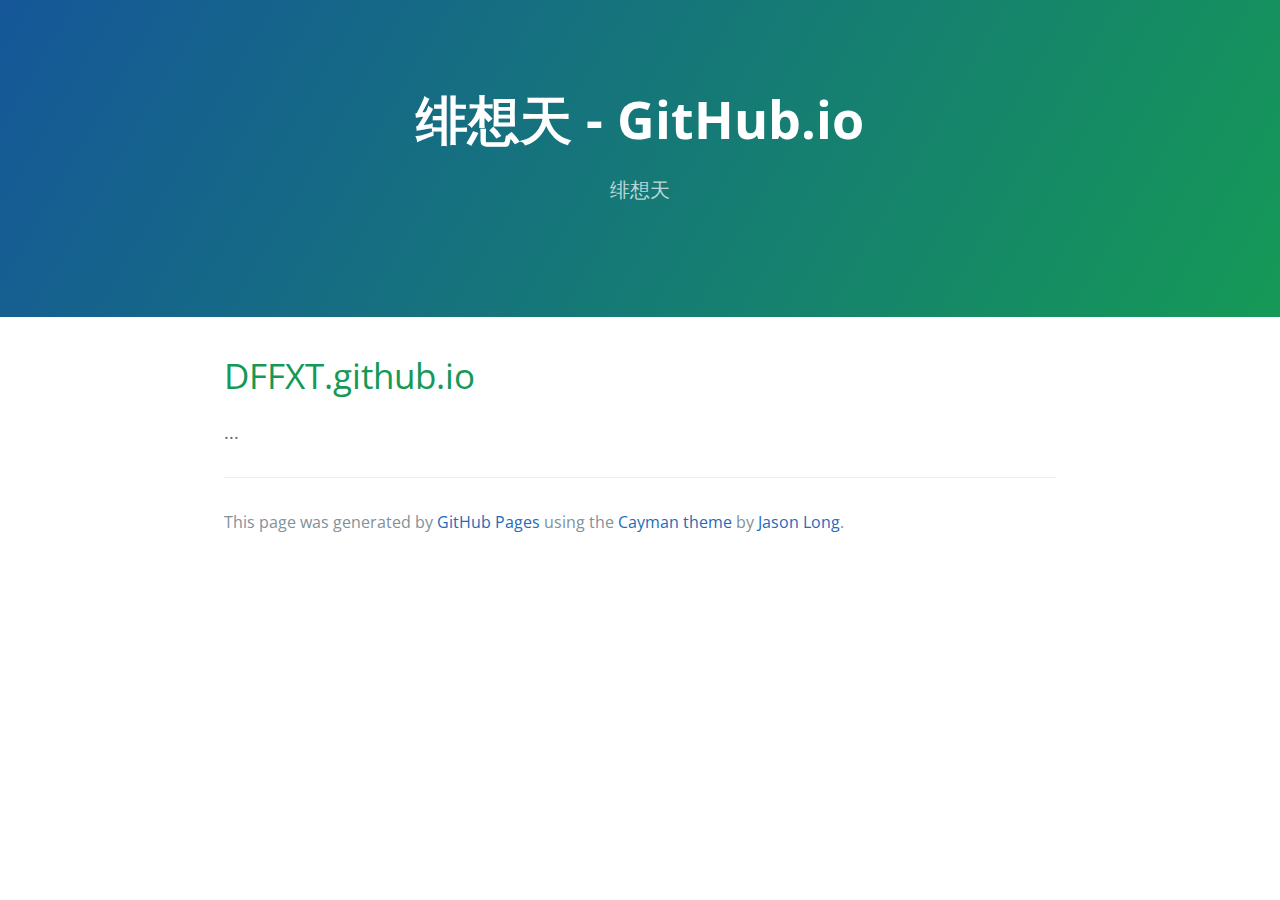
==== index.html @ b94e3736 "Replace master branch with page content via GitHub" ====
<!DOCTYPE html>
<html lang="en-us">
  <head>
    <meta charset="UTF-8">
    <title>绯想天 - GitHub.io by DFFXT</title>
    <meta name="viewport" content="width=device-width, initial-scale=1">
    <link rel="stylesheet" type="text/css" href="stylesheets/normalize.css" media="screen">
    <link href='https://fonts.googleapis.com/css?family=Open+Sans:400,700' rel='stylesheet' type='text/css'>
    <link rel="stylesheet" type="text/css" href="stylesheets/stylesheet.css" media="screen">
    <link rel="stylesheet" type="text/css" href="stylesheets/github-light.css" media="screen">
  </head>
  <body>
    <section class="page-header">
      <h1 class="project-name">绯想天 - GitHub.io</h1>
      <h2 class="project-tagline">绯想天</h2>
    </section>

    <section class="main-content">
      <h1>
<a id="dffxtgithubio" class="anchor" href="#dffxtgithubio" aria-hidden="true"><span aria-hidden="true" class="octicon octicon-link"></span></a>DFFXT.github.io</h1>

<p>...</p>

      <footer class="site-footer">

        <span class="site-footer-credits">This page was generated by <a href="https://pages.github.com">GitHub Pages</a> using the <a href="https://github.com/jasonlong/cayman-theme">Cayman theme</a> by <a href="https://twitter.com/jasonlong">Jason Long</a>.</span>
      </footer>

    </section>

  
  </body>
</html>
---- stylesheets/stylesheet.css ----
* {
  box-sizing: border-box; }

body {
  padding: 0;
  margin: 0;
  font-family: "Open Sans", "Helvetica Neue", Helvetica, Arial, sans-serif;
  font-size: 16px;
  line-height: 1.5;
  color: #606c71; }

a {
  color: #1e6bb8;
  text-decoration: none; }
  a:hover {
    text-decoration: underline; }

.btn {
  display: inline-block;
  margin-bottom: 1rem;
  color: rgba(255, 255, 255, 0.7);
  background-color: rgba(255, 255, 255, 0.08);
  border-color: rgba(255, 255, 255, 0.2);
  border-style: solid;
  border-width: 1px;
  border-radius: 0.3rem;
  transition: color 0.2s, background-color 0.2s, border-color 0.2s; }
  .btn + .btn {
    margin-left: 1rem; }

.btn:hover {
  color: rgba(255, 255, 255, 0.8);
  text-decoration: none;
  background-color: rgba(255, 255, 255, 0.2);
  border-color: rgba(255, 255, 255, 0.3); }

@media screen and (min-width: 64em) {
  .btn {
    padding: 0.75rem 1rem; } }

@media screen and (min-width: 42em) and (max-width: 64em) {
  .btn {
    padding: 0.6rem 0.9rem;
    font-size: 0.9rem; } }

@media screen and (max-width: 42em) {
  .btn {
    display: block;
    width: 100%;
    padding: 0.75rem;
    font-size: 0.9rem; }
    .btn + .btn {
      margin-top: 1rem;
      margin-left: 0; } }

.page-header {
  color: #fff;
  text-align: center;
  background-color: #159957;
  background-image: linear-gradient(120deg, #155799, #159957); }

@media screen and (min-width: 64em) {
  .page-header {
    padding: 5rem 6rem; } }

@media screen and (min-width: 42em) and (max-width: 64em) {
  .page-header {
    padding: 3rem 4rem; } }

@media screen and (max-width: 42em) {
  .page-header {
    padding: 2rem 1rem; } }

.project-name {
  margin-top: 0;
  margin-bottom: 0.1rem; }

@media screen and (min-width: 64em) {
  .project-name {
    font-size: 3.25rem; } }

@media screen and (min-width: 42em) and (max-width: 64em) {
  .project-name {
    font-size: 2.25rem; } }

@media screen and (max-width: 42em) {
  .project-name {
    font-size: 1.75rem; } }

.project-tagline {
  margin-bottom: 2rem;
  font-weight: normal;
  opacity: 0.7; }

@media screen and (min-width: 64em) {
  .project-tagline {
    font-size: 1.25rem; } }

@media screen and (min-width: 42em) and (max-width: 64em) {
  .project-tagline {
    font-size: 1.15rem; } }

@media screen and (max-width: 42em) {
  .project-tagline {
    font-size: 1rem; } }

.main-content :first-child {
  margin-top: 0; }
.main-content img {
  max-width: 100%; }
.main-content h1, .main-content h2, .main-content h3, .main-content h4, .main-content h5, .main-content h6 {
  margin-top: 2rem;
  margin-bottom: 1rem;
  font-weight: normal;
  color: #159957; }
.main-content p {
  margin-bottom: 1em; }
.main-content code {
  padding: 2px 4px;
  font-family: Consolas, "Liberation Mono", Menlo, Courier, monospace;
  font-size: 0.9rem;
  color: #383e41;
  background-color: #f3f6fa;
  border-radius: 0.3rem; }
.main-content pre {
  padding: 0.8rem;
  margin-top: 0;
  margin-bottom: 1rem;
  font: 1rem Consolas, "Liberation Mono", Menlo, Courier, monospace;
  color: #567482;
  word-wrap: normal;
  background-color: #f3f6fa;
  border: solid 1px #dce6f0;
  border-radius: 0.3rem; }
  .main-content pre > code {
    padding: 0;
    margin: 0;
    font-size: 0.9rem;
    color: #567482;
    word-break: normal;
    white-space: pre;
    background: transparent;
    border: 0; }
.main-content .highlight {
  margin-bottom: 1rem; }
  .main-content .highlight pre {
    margin-bottom: 0;
    word-break: normal; }
.main-content .highlight pre, .main-content pre {
  padding: 0.8rem;
  overflow: auto;
  font-size: 0.9rem;
  line-height: 1.45;
  border-radius: 0.3rem; }
.main-content pre code, .main-content pre tt {
  display: inline;
  max-width: initial;
  padding: 0;
  margin: 0;
  overflow: initial;
  line-height: inherit;
  word-wrap: normal;
  background-color: transparent;
  border: 0; }
  .main-content pre code:before, .main-content pre code:after, .main-content pre tt:before, .main-content pre tt:after {
    content: normal; }
.main-content ul, .main-content ol {
  margin-top: 0; }
.main-content blockquote {
  padding: 0 1rem;
  margin-left: 0;
  color: #819198;
  border-left: 0.3rem solid #dce6f0; }
  .main-content blockquote > :first-child {
    margin-top: 0; }
  .main-content blockquote > :last-child {
    margin-bottom: 0; }
.main-content table {
  display: block;
  width: 100%;
  overflow: auto;
  word-break: normal;
  word-break: keep-all; }
  .main-content table th {
    font-weight: bold; }
  .main-content table th, .main-content table td {
    padding: 0.5rem 1rem;
    border: 1px solid #e9ebec; }
.main-content dl {
  padding: 0; }
  .main-content dl dt {
    padding: 0;
    margin-top: 1rem;
    font-size: 1rem;
    font-weight: bold; }
  .main-content dl dd {
    padding: 0;
    margin-bottom: 1rem; }
.main-content hr {
  height: 2px;
  padding: 0;
  margin: 1rem 0;
  background-color: #eff0f1;
  border: 0; }

@media screen and (min-width: 64em) {
  .main-content {
    max-width: 64rem;
    padding: 2rem 6rem;
    margin: 0 auto;
    font-size: 1.1rem; } }

@media screen and (min-width: 42em) and (max-width: 64em) {
  .main-content {
    padding: 2rem 4rem;
    font-size: 1.1rem; } }

@media screen and (max-width: 42em) {
  .main-content {
    padding: 2rem 1rem;
    font-size: 1rem; } }

.site-footer {
  padding-top: 2rem;
  margin-top: 2rem;
  border-top: solid 1px #eff0f1; }

.site-footer-owner {
  display: block;
  font-weight: bold; }

.site-footer-credits {
  color: #819198; }

@media screen and (min-width: 64em) {
  .site-footer {
    font-size: 1rem; } }

@media screen and (min-width: 42em) and (max-width: 64em) {
  .site-footer {
    font-size: 1rem; } }

@media screen and (max-width: 42em) {
  .site-footer {
    font-size: 0.9rem; } }
---- stylesheets/github-light.css ----
/*
The MIT License (MIT)

Copyright (c) 2016 GitHub, Inc.

Permission is hereby granted, free of charge, to any person obtaining a copy
of this software and associated documentation files (the "Software"), to deal
in the Software without restriction, including without limitation the rights
to use, copy, modify, merge, publish, distribute, sublicense, and/or sell
copies of the Software, and to permit persons to whom the Software is
furnished to do so, subject to the following conditions:

The above copyright notice and this permission notice shall be included in all
copies or substantial portions of the Software.

THE SOFTWARE IS PROVIDED "AS IS", WITHOUT WARRANTY OF ANY KIND, EXPRESS OR
IMPLIED, INCLUDING BUT NOT LIMITED TO THE WARRANTIES OF MERCHANTABILITY,
FITNESS FOR A PARTICULAR PURPOSE AND NONINFRINGEMENT. IN NO EVENT SHALL THE
AUTHORS OR COPYRIGHT HOLDERS BE LIABLE FOR ANY CLAIM, DAMAGES OR OTHER
LIABILITY, WHETHER IN AN ACTION OF CONTRACT, TORT OR OTHERWISE, ARISING FROM,
OUT OF OR IN CONNECTION WITH THE SOFTWARE OR THE USE OR OTHER DEALINGS IN THE
SOFTWARE.

*/

.pl-c /* comment */ {
  color: #969896;
}

.pl-c1 /* constant, variable.other.constant, support, meta.property-name, support.constant, support.variable, meta.module-reference, markup.raw, meta.diff.header */,
.pl-s .pl-v /* string variable */ {
  color: #0086b3;
}

.pl-e /* entity */,
.pl-en /* entity.name */ {
  color: #795da3;
}

.pl-smi /* variable.parameter.function, storage.modifier.package, storage.modifier.import, storage.type.java, variable.other */,
.pl-s .pl-s1 /* string source */ {
  color: #333;
}

.pl-ent /* entity.name.tag */ {
  color: #63a35c;
}

.pl-k /* keyword, storage, storage.type */ {
  color: #a71d5d;
}

.pl-s /* string */,
.pl-pds /* punctuation.definition.string, string.regexp.character-class */,
.pl-s .pl-pse .pl-s1 /* string punctuation.section.embedded source */,
.pl-sr /* string.regexp */,
.pl-sr .pl-cce /* string.regexp constant.character.escape */,
.pl-sr .pl-sre /* string.regexp source.ruby.embedded */,
.pl-sr .pl-sra /* string.regexp string.regexp.arbitrary-repitition */ {
  color: #183691;
}

.pl-v /* variable */ {
  color: #ed6a43;
}

.pl-id /* invalid.deprecated */ {
  color: #b52a1d;
}

.pl-ii /* invalid.illegal */ {
  color: #f8f8f8;
  background-color: #b52a1d;
}

.pl-sr .pl-cce /* string.regexp constant.character.escape */ {
  font-weight: bold;
  color: #63a35c;
}

.pl-ml /* markup.list */ {
  color: #693a17;
}

.pl-mh /* markup.heading */,
.pl-mh .pl-en /* markup.heading entity.name */,
.pl-ms /* meta.separator */ {
  font-weight: bold;
  color: #1d3e81;
}

.pl-mq /* markup.quote */ {
  color: #008080;
}

.pl-mi /* markup.italic */ {
  font-style: italic;
  color: #333;
}

.pl-mb /* markup.bold */ {
  font-weight: bold;
  color: #333;
}

.pl-md /* markup.deleted, meta.diff.header.from-file */ {
  color: #bd2c00;
  background-color: #ffecec;
}

.pl-mi1 /* markup.inserted, meta.diff.header.to-file */ {
  color: #55a532;
  background-color: #eaffea;
}

.pl-mdr /* meta.diff.range */ {
  font-weight: bold;
  color: #795da3;
}

.pl-mo /* meta.output */ {
  color: #1d3e81;
}
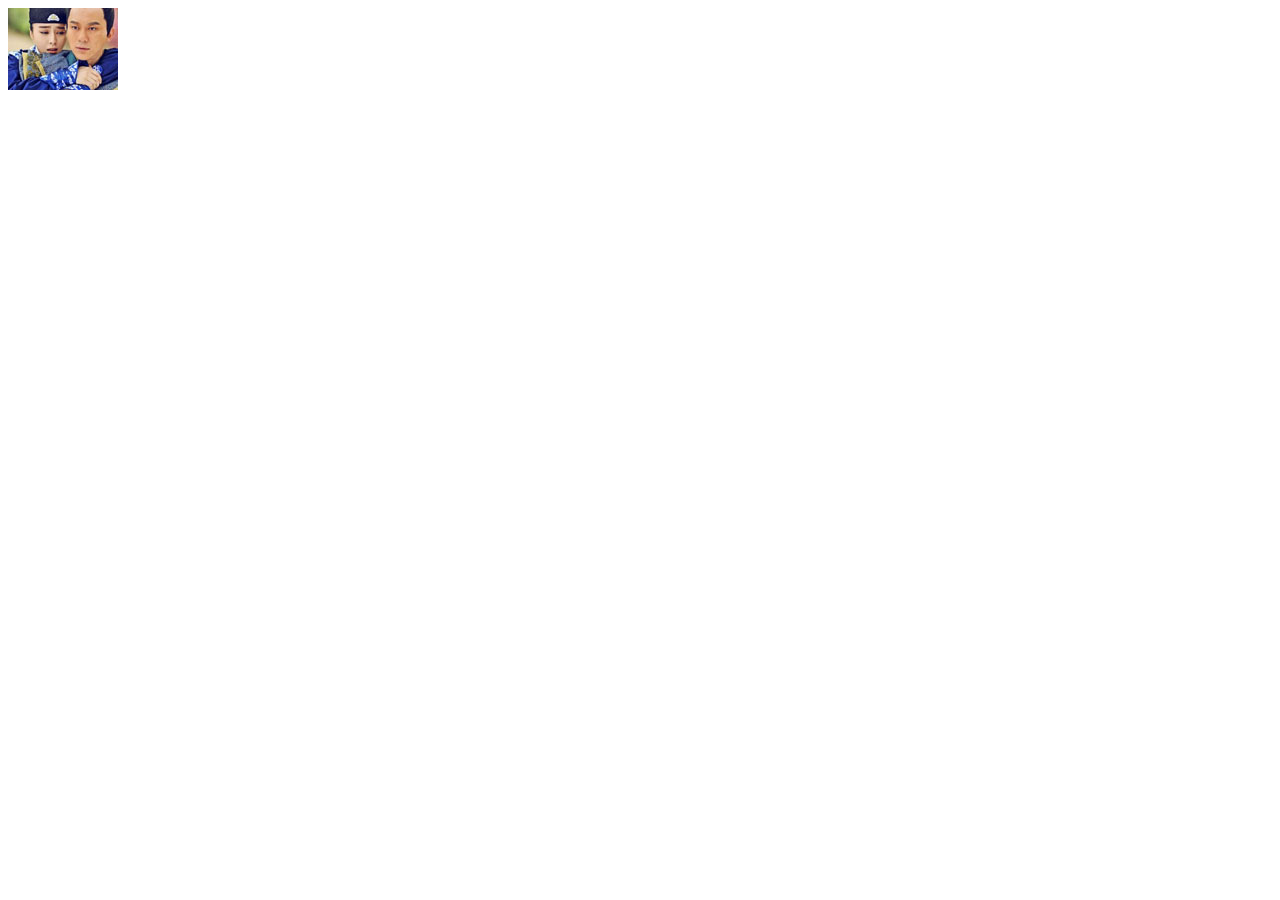
==== commit 04584069: "new index" ====
--- a/index.html
+++ b/index.html
@@ -1,33 +1,18 @@
 <!DOCTYPE html>
-<html lang="en-us">
-  <head>
-    <meta charset="UTF-8">
-    <title>绯想天 - GitHub.io by DFFXT</title>
-    <meta name="viewport" content="width=device-width, initial-scale=1">
-    <link rel="stylesheet" type="text/css" href="stylesheets/normalize.css" media="screen">
-    <link href='https://fonts.googleapis.com/css?family=Open+Sans:400,700' rel='stylesheet' type='text/css'>
-    <link rel="stylesheet" type="text/css" href="stylesheets/stylesheet.css" media="screen">
-    <link rel="stylesheet" type="text/css" href="stylesheets/github-light.css" media="screen">
-  </head>
-  <body>
-    <section class="page-header">
-      <h1 class="project-name">绯想天 - GitHub.io</h1>
-      <h2 class="project-tagline">绯想天</h2>
-    </section>
+<html>
+<head>
+	<meta charset="utf-8">
+	<title>绯想天 - github</title>
+</head>
+<body>
+	<img src="[data-uri]" alt="">
 
-    <section class="main-content">
-      <h1>
-<a id="dffxtgithubio" class="anchor" href="#dffxtgithubio" aria-hidden="true"><span aria-hidden="true" class="octicon octicon-link"></span></a>DFFXT.github.io</h1>
+<script>
+	var xml=new XMLHttpRequest();
+	xml.open("get","index.html",false);
+	xml.send(null);
+	alert(xml.responseText);
 
-<p>...</p>
-
-      <footer class="site-footer">
-
-        <span class="site-footer-credits">This page was generated by <a href="https://pages.github.com">GitHub Pages</a> using the <a href="https://github.com/jasonlong/cayman-theme">Cayman theme</a> by <a href="https://twitter.com/jasonlong">Jason Long</a>.</span>
-      </footer>
-
-    </section>
-
-  
-  </body>
-</html>
+</script>
+</body>
+</html>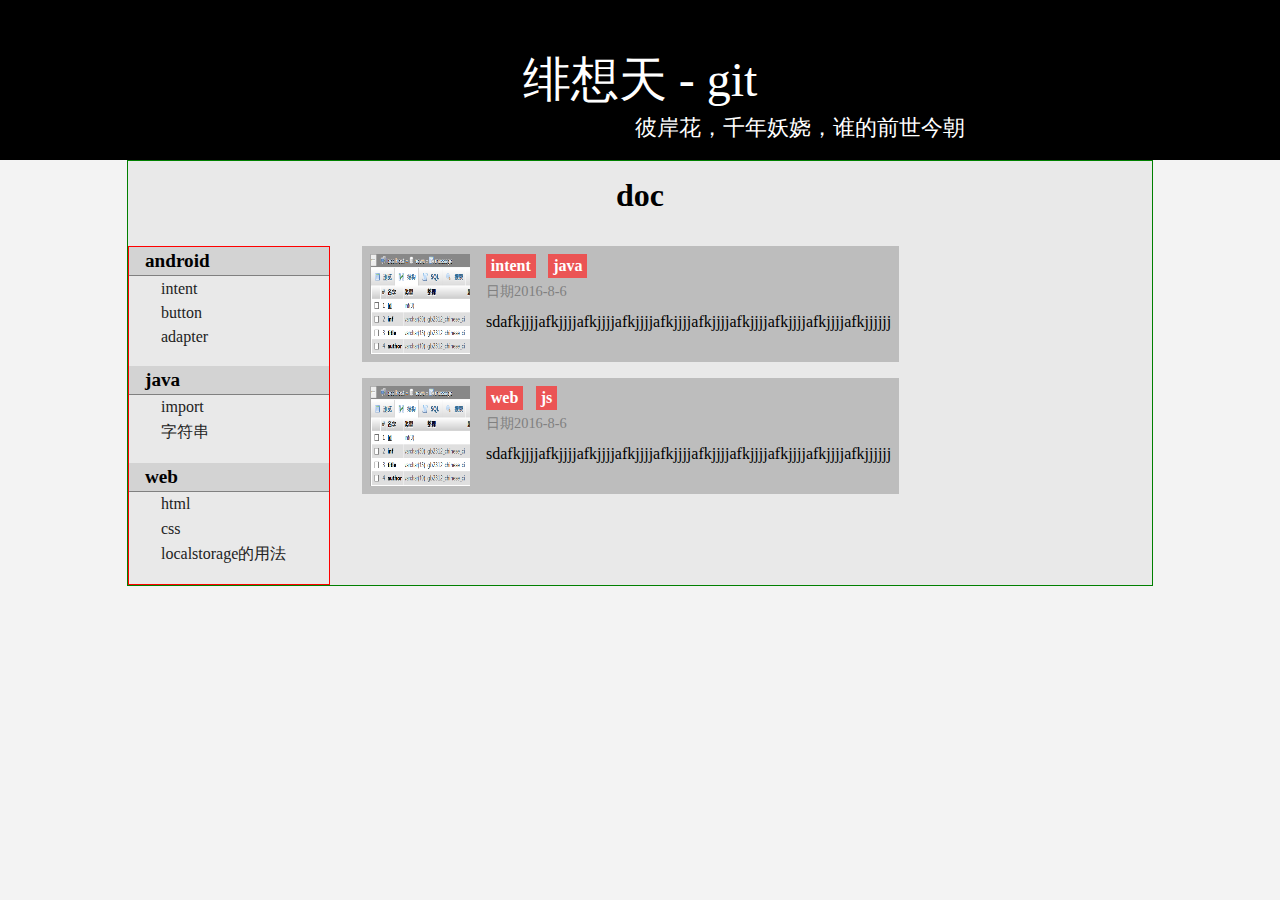
==== commit 7118f8d5: "l" ====
--- a/index.html
+++ b/index.html
@@ -3,16 +3,24 @@
 <head>
 	<meta charset="utf-8">
 	<title>绯想天 - github</title>
+	
+	<link rel="stylesheet" href="index_css/c.css">
+	<link id="type" rel="stylesheet" href="index_css/item.css">
 </head>
 <body>
-	<img src="[data-uri]" alt="">
+	<div class="nav_bg">
+		绯想天 - git
+		<span id="signature">彼岸花，千年妖娆，谁的前世今朝</span>
+	</div>
+	<div class="main_body">
+		<h1 id="title">doc</h1>
+		<div id="item" class="item" onselectstart="return false"></div>
 
-<script>
-	var xml=new XMLHttpRequest();
-	xml.open("get","index.html",false);
-	xml.send(null);
-	alert(xml.responseText);
+		<div id="text" class="text"></div>
+	</div>
 
-</script>
+
+
+	<script src="index_js/index.js"></script>
 </body>
 </html>--- a/index_css/c.css
+++ b/index_css/c.css
@@ -0,0 +1,73 @@
+* {
+  padding: 0px;
+  margin: 0px;
+  list-style: none;
+}
+body {
+  background: rgba(240, 240, 240, 0.8);
+}
+.nav_bg {
+  width: 100%;
+  height: 10rem;
+  background: #000;
+  text-align: center;
+  line-height: 10rem;
+  font-size: 300%;
+  color: #fff;
+}
+.nav_bg span {
+  float: left;
+  width: 100%;
+  height: 6rem;
+  font-size: 1.4rem;
+  line-height: 8rem;
+  padding: 4rem 0 0 0;
+  text-align: center;
+  text-indent: 20rem;
+  margin-top: -10rem;
+  color: #fff;
+}
+.main_body {
+  width: 80%;
+  margin: 0px auto;
+  overflow: hidden;
+  border: 1px green solid;
+  margin-bottom: 4rem;
+  background: rgba(230, 230, 230, 0.8);
+}
+.main_body h1 {
+  text-align: center;
+  padding: 1rem 0 2rem 0;
+}
+.main_body .item {
+  width: 200px;
+  overflow: hidden;
+  float: left;
+  border: 1px red solid;
+  cursor: default;
+}
+.main_body .item ul {
+  overflow: hidden;
+}
+.main_body .item li {
+  text-indent: 2rem;
+  padding: 0.2rem 0;
+}
+.main_body .item li:hover {
+  background: rgba(123, 223, 123, 0.5);
+}
+.main_body .item li > a {
+  color: #222;
+  text-decoration: none;
+}
+.main_body .item ul li:nth-child(1) {
+  color: #000;
+  font-weight: bold;
+  text-indent: 1rem;
+  font-size: 1.2rem;
+  background: rgba(190, 190, 190, 0.5);
+  border-bottom: 1px gray solid;
+}
+.main_body .item ul li:last-child {
+  margin-bottom: 1rem;
+}
--- a/index_css/item.css
+++ b/index_css/item.css
@@ -0,0 +1,43 @@
+.text {
+  float: left;
+  overflow: hidden;
+  padding-left: 2rem;
+}
+.text .box {
+  overflow: hidden;
+  margin-bottom: 1rem;
+  padding: 0.5rem;
+  cursor: pointer;
+  background: rgba(88, 88, 88, 0.3);
+}
+.text .box img {
+  float: left;
+  width: 100px;
+  height: 100px;
+  margin-right: 1rem;
+}
+.text .box .describe {
+  float: left;
+  max-height: 100px;
+  overflow: hidden;
+}
+.text .box .describe .tag {
+  float: left;
+  color: #fff;
+  font-weight: bold;
+  background: rgba(255, 40, 40, 0.7);
+  padding: 0.2rem 0.3rem;
+  margin-bottom: 0.2rem;
+  margin-right: 0.8rem;
+}
+.text .box .describe .info {
+  clear: left;
+  color: gray;
+  font-size: 0.9rem;
+  margin-top: 1rem;
+  margin-bottom: 0.8rem;
+}
+.text .box .describe .subText {
+  max-width: 500px;
+  word-break: break-all;
+}
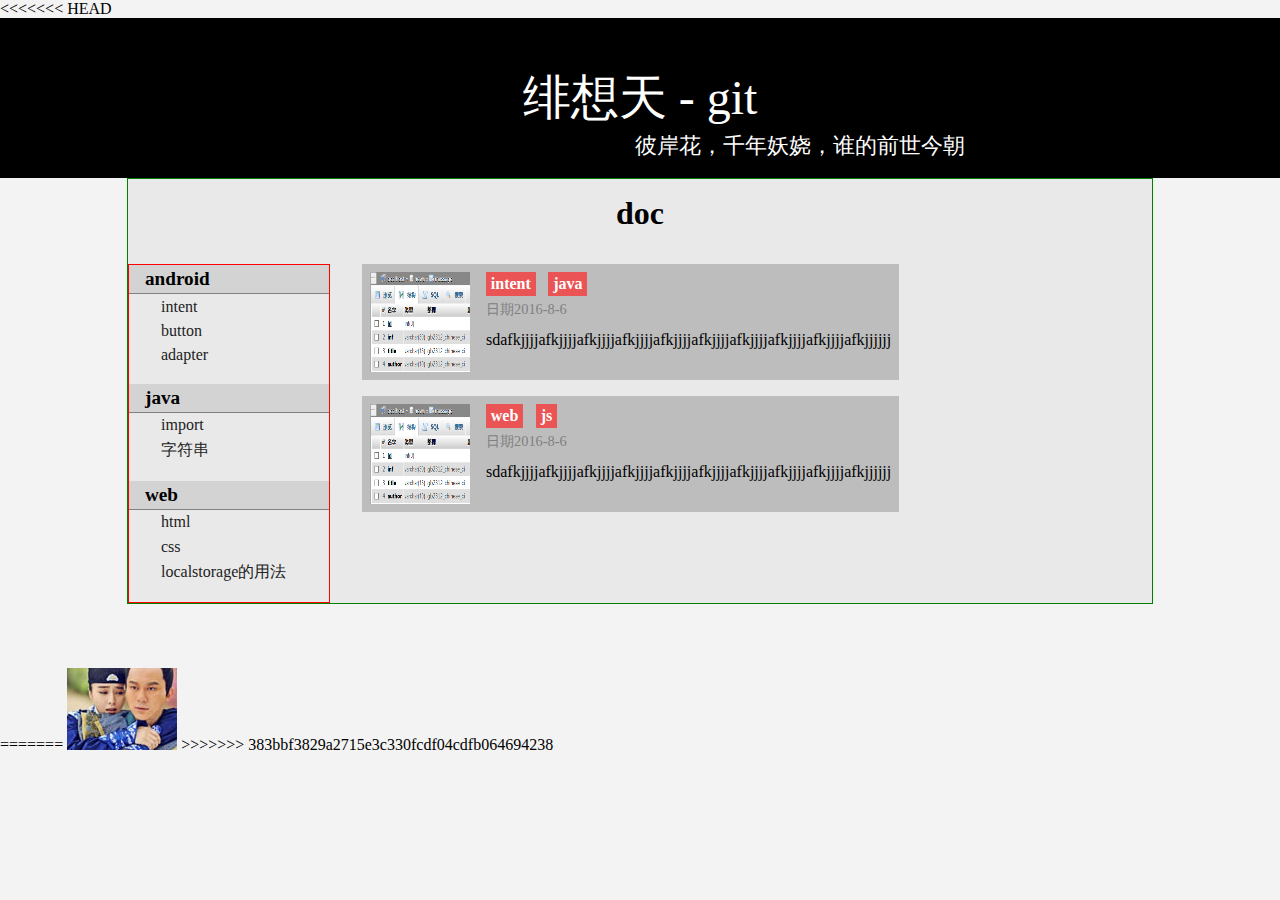
==== commit a472c24a: "d" ====
--- a/index.html
+++ b/index.html
@@ -3,6 +3,7 @@
 <head>
 	<meta charset="utf-8">
 	<title>绯想天 - github</title>
+<<<<<<< HEAD
 	
 	<link rel="stylesheet" href="index_css/c.css">
 	<link id="type" rel="stylesheet" href="index_css/item.css">
@@ -22,5 +23,18 @@
 
 
 	<script src="index_js/index.js"></script>
+=======
+</head>
+<body>
+	<img src="[data-uri]" alt="">
+
+<script>
+	var xml=new XMLHttpRequest();
+	xml.open("get","index.html",false);
+	xml.send(null);
+	alert(xml.responseText);
+
+</script>
+>>>>>>> 383bbf3829a2715e3c330fcdf04cdfb064694238
 </body>
 </html>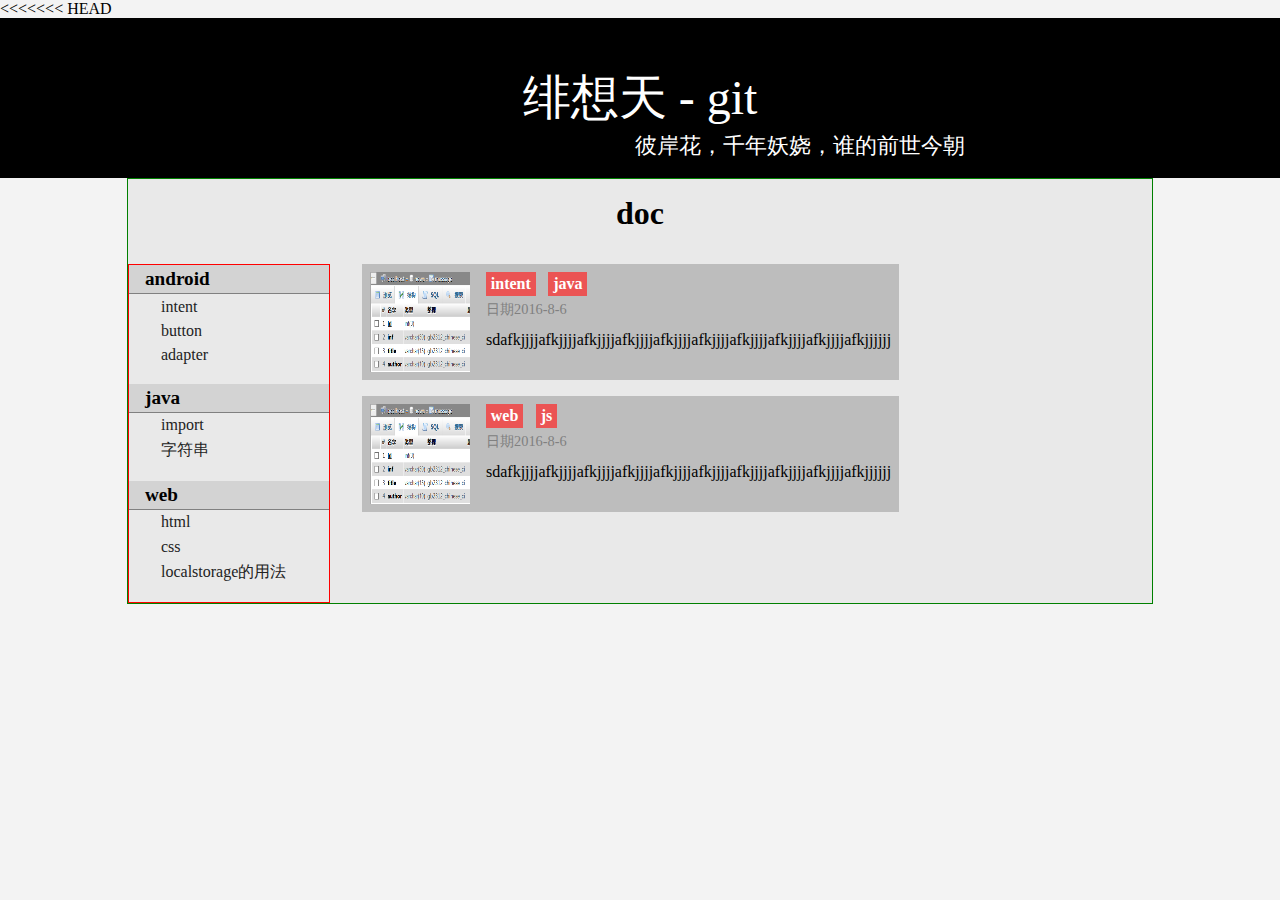
==== commit b2857392: "8-6" ====
--- a/index.html
+++ b/index.html
@@ -23,18 +23,5 @@
 
 
 	<script src="index_js/index.js"></script>
-=======
-</head>
-<body>
-	<img src="[data-uri]" alt="">
-
-<script>
-	var xml=new XMLHttpRequest();
-	xml.open("get","index.html",false);
-	xml.send(null);
-	alert(xml.responseText);
-
-</script>
->>>>>>> 383bbf3829a2715e3c330fcdf04cdfb064694238
 </body>
 </html>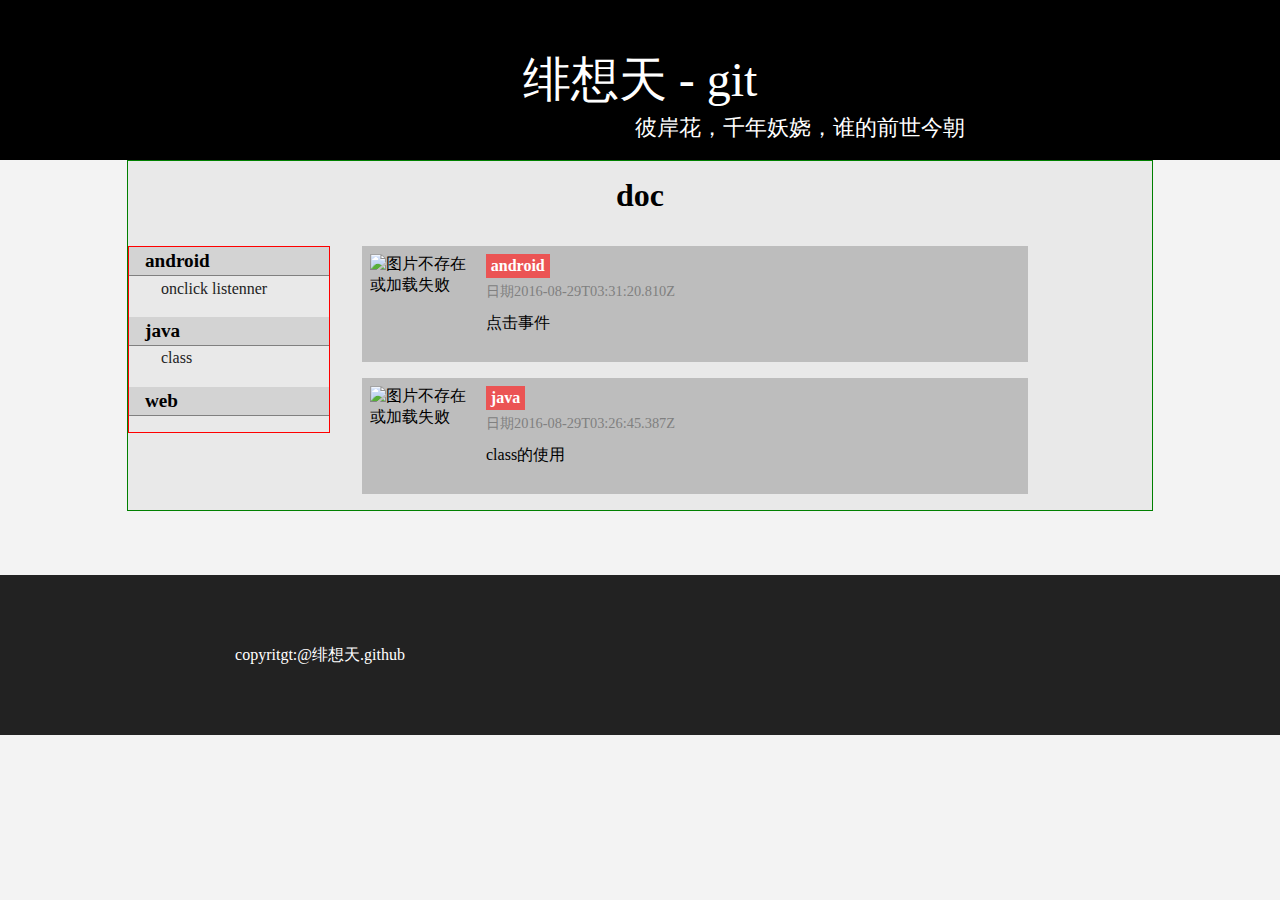
==== commit 0aa802b4: "更新" ====
--- a/index.html
+++ b/index.html
@@ -3,7 +3,6 @@
 <head>
 	<meta charset="utf-8">
 	<title>绯想天 - github</title>
-<<<<<<< HEAD
 	
 	<link rel="stylesheet" href="index_css/c.css">
 	<link id="type" rel="stylesheet" href="index_css/item.css">
@@ -19,7 +18,9 @@
 
 		<div id="text" class="text"></div>
 	</div>
-
+	<div id="foot">
+		<span>copyritgt:@绯想天.github</span>
+	</div>
 
 
 	<script src="index_js/index.js"></script>
--- a/index_css/c.css
+++ b/index_css/c.css
@@ -5,9 +5,11 @@
 }
 body {
   background: rgba(240, 240, 240, 0.8);
+  font-size: 1rem;
 }
 .nav_bg {
   width: 100%;
+  min-width: 1000px;
   height: 10rem;
   background: #000;
   text-align: center;
@@ -29,6 +31,7 @@
 }
 .main_body {
   width: 80%;
+  min-width: 1000px;
   margin: 0px auto;
   overflow: hidden;
   border: 1px green solid;
@@ -59,6 +62,7 @@
 .main_body .item li > a {
   color: #222;
   text-decoration: none;
+  display: block;
 }
 .main_body .item ul li:nth-child(1) {
   color: #000;
@@ -71,3 +75,19 @@
 .main_body .item ul li:last-child {
   margin-bottom: 1rem;
 }
+
+#foot{
+	width: 100%;
+	overflow: hidden;
+	line-height: 10rem;
+	min-width: 1000px;
+	background: #222;
+	text-align: center;
+}
+#foot span{
+	display: block;
+	width: 100%;
+	color: #fff;
+	margin-left: -20rem;
+	line-height: 10rem;
+}--- a/index_css/item.css
+++ b/index_css/item.css
@@ -4,6 +4,7 @@
   padding-left: 2rem;
 }
 .text .box {
+  min-width: 650px;
   overflow: hidden;
   margin-bottom: 1rem;
   padding: 0.5rem;
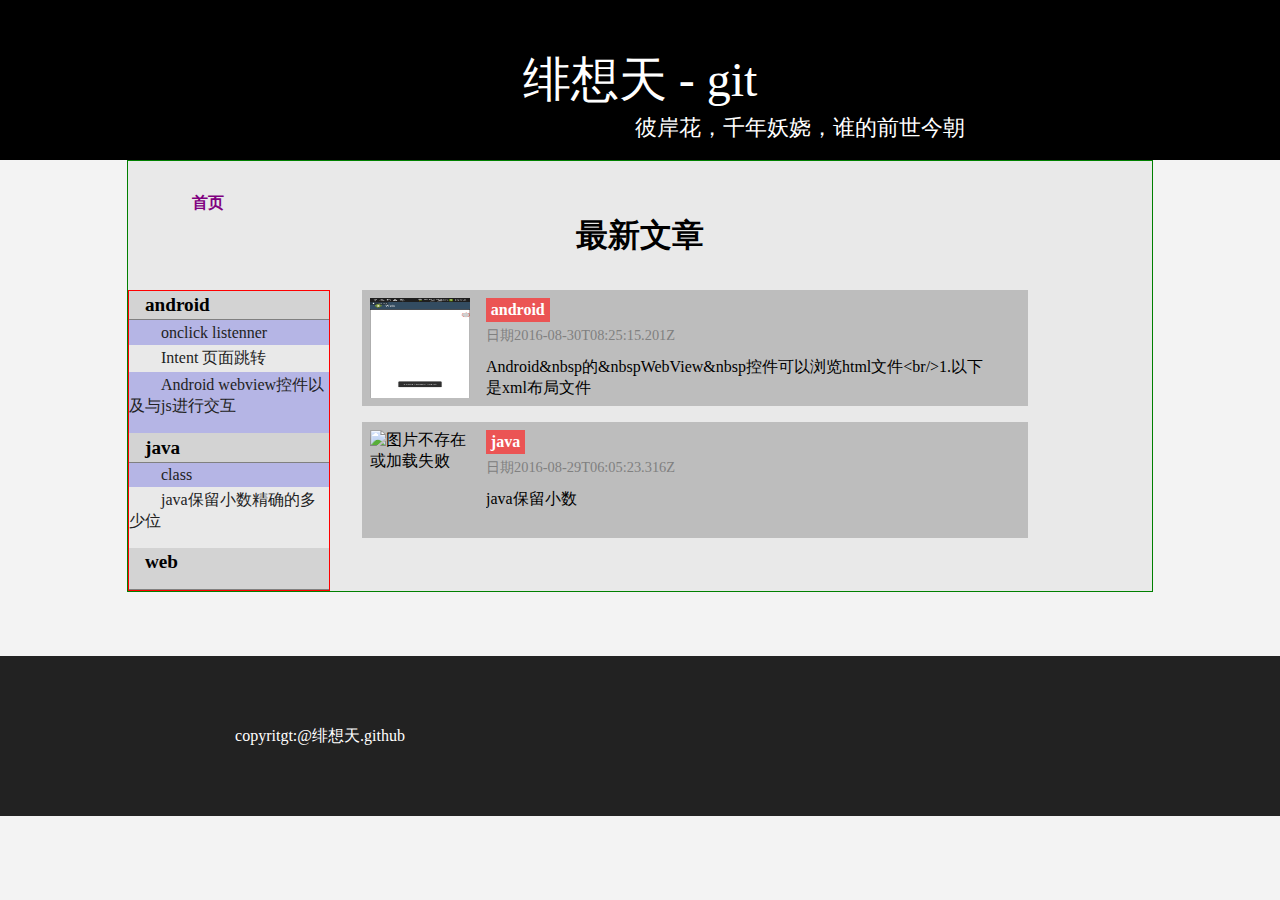
==== commit fdbdff1f: "webview" ====
--- a/index.html
+++ b/index.html
@@ -3,7 +3,7 @@
 <head>
 	<meta charset="utf-8">
 	<title>绯想天 - github</title>
-	
+	<link rel="shortcut icon" href="favicon.ico">
 	<link rel="stylesheet" href="index_css/c.css">
 	<link id="type" rel="stylesheet" href="index_css/item.css">
 </head>
@@ -13,7 +13,8 @@
 		<span id="signature">彼岸花，千年妖娆，谁的前世今朝</span>
 	</div>
 	<div class="main_body">
-		<h1 id="title">doc</h1>
+		<div id="position"><a href="index.html">首页</a><a href="javascript:void(0)"></a></div>
+		<h1 id="title">最新文章</h1>
 		<div id="item" class="item" onselectstart="return false"></div>
 
 		<div id="text" class="text"></div>
--- a/index_css/c.css
+++ b/index_css/c.css
@@ -2,6 +2,7 @@
   padding: 0px;
   margin: 0px;
   list-style: none;
+  text-decoration: none;
 }
 body {
   background: rgba(240, 240, 240, 0.8);
@@ -38,11 +39,28 @@
   margin-bottom: 4rem;
   background: rgba(230, 230, 230, 0.8);
 }
+#position{
+  padding-top: 2rem;
+  float: left;
+  width: 100%;
+  cursor: default;
+  
+  font-weight: bold;
+  font-size: 1rem;
+}
+#position>a{
+  float: left;
+  color: purple;
+}
+#position>a:nth-child(1){
+  margin-left: 4rem;
+}
 .main_body h1 {
   text-align: center;
   padding: 1rem 0 2rem 0;
 }
 .main_body .item {
+  font-size: 1rem;
   width: 200px;
   overflow: hidden;
   float: left;
@@ -64,6 +82,9 @@
   text-decoration: none;
   display: block;
 }
+.item ul li:nth-child(even){
+  background: rgba(103,103,223,0.4);
+}
 .main_body .item ul li:nth-child(1) {
   color: #000;
   font-weight: bold;
@@ -73,7 +94,7 @@
   border-bottom: 1px gray solid;
 }
 .main_body .item ul li:last-child {
-  margin-bottom: 1rem;
+  padding-bottom: 1rem;
 }
 
 #foot{
